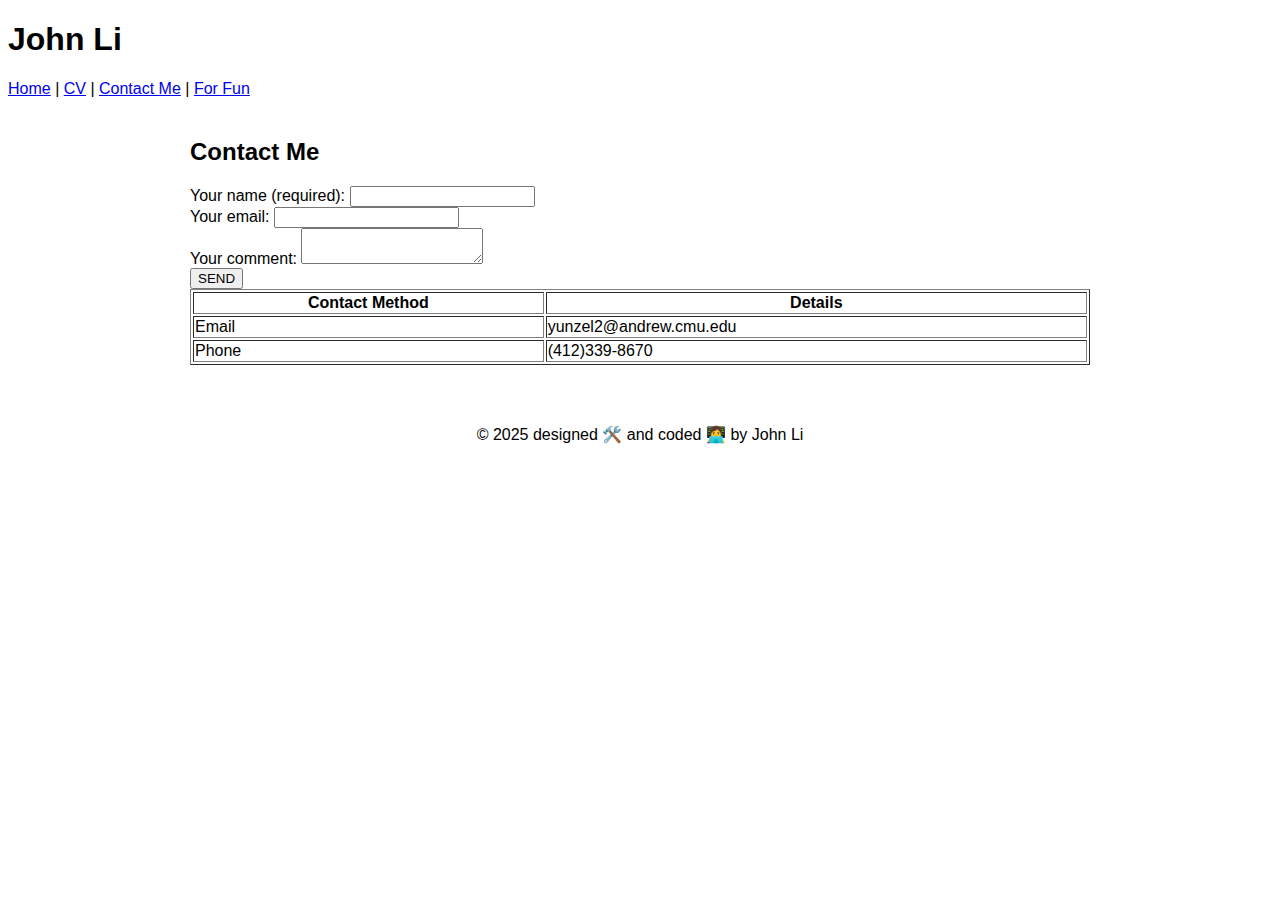
==== contact.html @ a5a4ea50 "Add files via upload" ====
<!-- views/contact.html -->
<!DOCTYPE html>
<html lang="en">
<head>
    <meta charset="UTF-8">
    <meta name="viewport" content="width=device-width, initial-scale=1.0">
    <title>Contact Me</title>
</head>
<body style="font-family: Arial;">
    <header>
        <h1>John Li</h1>
        <nav>
            <a href="../index.html">Home</a> |
            <a href="cv.html">CV</a> |
            <a href="contact.html">Contact Me</a> |
            <a href="fun.html">For Fun</a>
        </nav>
    </header>
    <div class="main" style="max-width: 900px; margin: auto; padding: 20px;">
        <h2>Contact Me</h2>
        <form>
            <label>Your name (required): <input type="text" name="name" required></label><br>
            <label>Your email: <input type="email" name="email" required></label><br>
            <label>Your comment: <textarea name="comment" required></textarea></label><br>
            <input type="submit" value="SEND">
        </form>
        <table border="1" style="width: 100%;">
            <tr>
                <th>Contact Method</th>
                <th>Details</th>
            </tr>
            <tr>
                <td>Email</td>
                <td>yunzel2@andrew.cmu.edu</td>
            </tr>
            <tr>
                <td>Phone</td>
                <td>(412)339-8670</td>
            </tr>
        </table>
    </div>
    <footer style="margin-top: 40px; text-align: center;">
        &copy; 2025 designed 🛠️ and coded 👩‍💻 by John Li
    </footer>
</body>
</html>
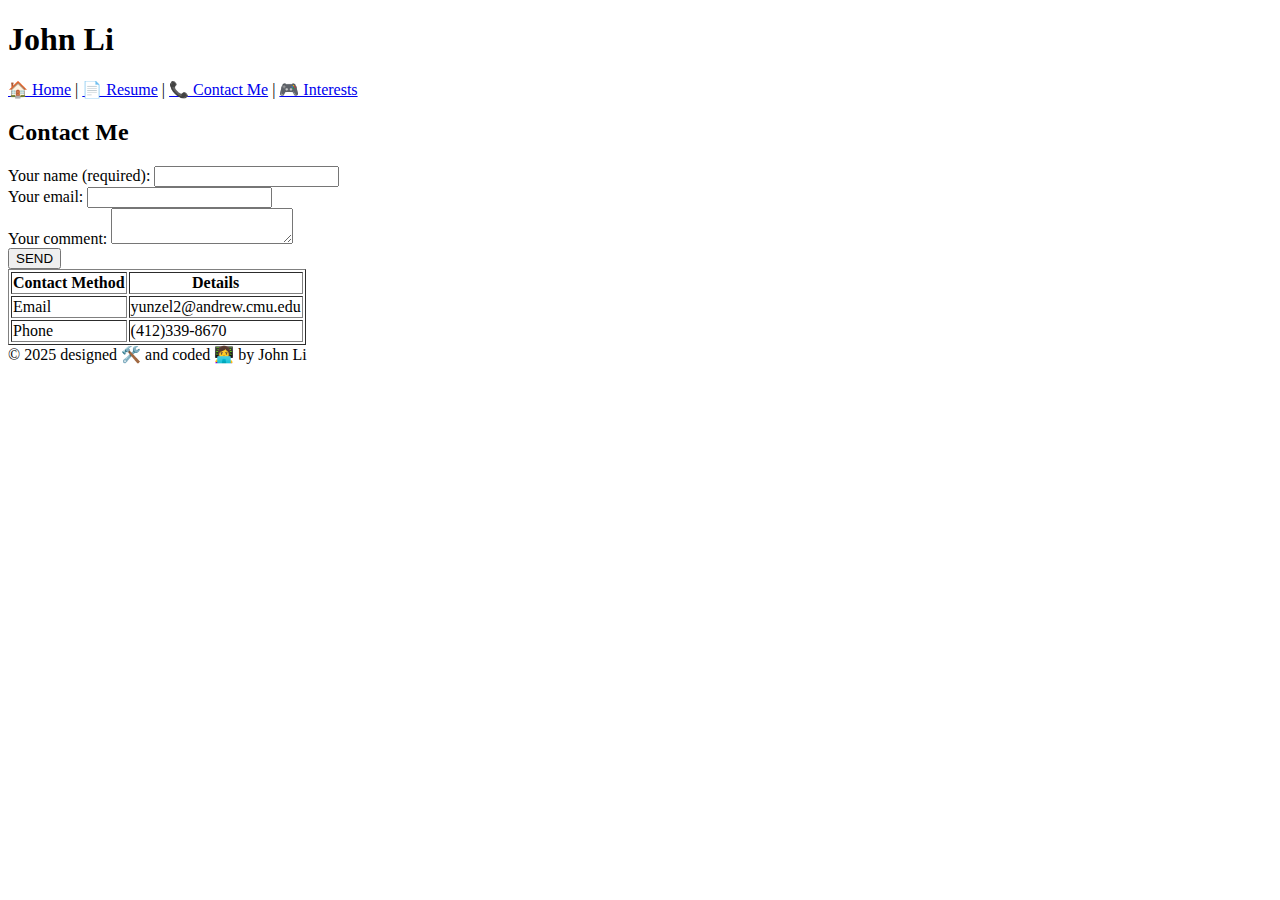
==== commit 600f5887: "Add files via upload" ====
--- a/contact.html
+++ b/contact.html
@@ -6,18 +6,22 @@
     <meta charset="UTF-8">
     <meta name="viewport" content="width=device-width, initial-scale=1.0">
     <title>Contact Me</title>
+    <link rel="stylesheet" href="../static/style.css">
+    <link rel="preconnect" href="https://fonts.googleapis.com">
+    <link rel="preconnect" href="https://fonts.gstatic.com" crossorigin>
+    <link href="https://fonts.googleapis.com/css2?family=Roboto:ital,wght@0,100..900;1,100..900&display=swap" rel="stylesheet">
 </head>
-<body style="font-family: Arial;">
+<body>
     <header>
-        <h1>John Li</h1>
+        <h1 id="webname">John Li</h1>
         <nav>
-            <a href="../index.html">Home</a> |
-            <a href="cv.html">CV</a> |
-            <a href="contact.html">Contact Me</a> |
-            <a href="fun.html">For Fun</a>
+            <a class="nav-link" href="../index.html">🏠 Home</a> |
+            <a class="nav-link" href="cv.html">📄 Resume</a> |
+            <a class="nav-link" href="contact.html">📞 Contact Me</a> |
+            <a class="nav-link" href="fun.html">🎮 Interests</a>
         </nav>
     </header>
-    <div class="main" style="max-width: 900px; margin: auto; padding: 20px;">
+    <div class="main" >
         <h2>Contact Me</h2>
         <form>
             <label>Your name (required): <input type="text" name="name" required></label><br>
@@ -25,7 +29,7 @@
             <label>Your comment: <textarea name="comment" required></textarea></label><br>
             <input type="submit" value="SEND">
         </form>
-        <table border="1" style="width: 100%;">
+        <table border="1" >
             <tr>
                 <th>Contact Method</th>
                 <th>Details</th>
@@ -40,7 +44,7 @@
             </tr>
         </table>
     </div>
-    <footer style="margin-top: 40px; text-align: center;">
+    <footer>
         &copy; 2025 designed 🛠️ and coded 👩‍💻 by John Li
     </footer>
 </body>
